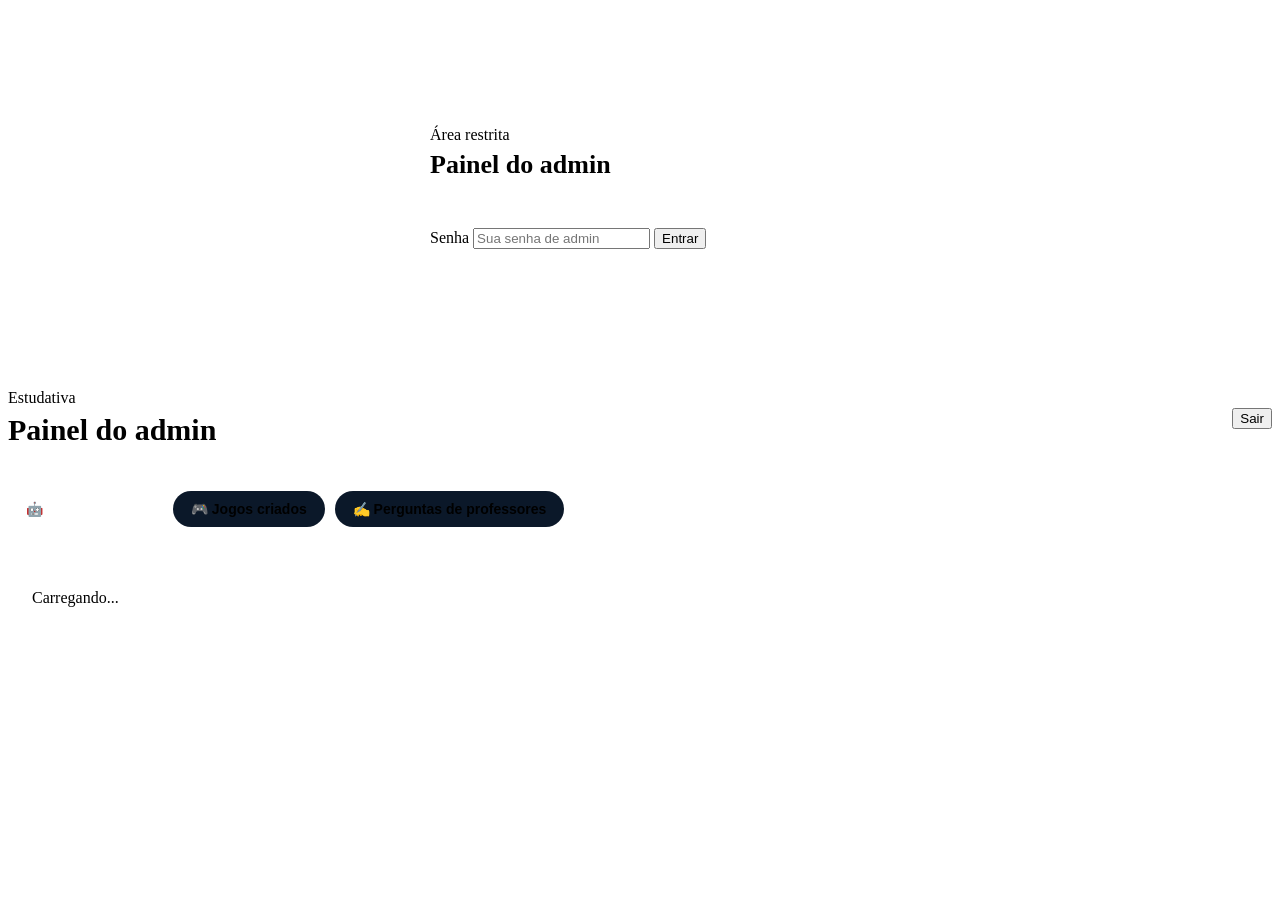
==== public/admin.html @ 2b854ab7 "Adiciona painel de admin" ====
<!doctype html>
<html lang="pt-BR">
<head>
<meta charset="utf-8">
<meta name="viewport" content="width=device-width,initial-scale=1">
<title>Painel do admin — Estudativa</title>
<meta name="robots" content="noindex, nofollow">
<link rel="stylesheet" href="/static/style.css">
<style>
  .admin-tabs{display:flex;gap:10px;flex-wrap:wrap;margin-bottom:22px}
  .admin-tab{border:1px solid var(--line);background:#0b1829;color:var(--muted);border-radius:999px;padding:10px 18px;font-weight:800;font-size:14px;cursor:pointer}
  .admin-tab.selected{background:var(--accent);color:#fff;border-color:var(--accent)}
  .admin-item{border:1px solid var(--line);border-radius:16px;padding:18px 20px;margin-bottom:14px;background:rgba(7,16,28,.48)}
  .admin-item .meta{color:var(--muted);font-size:12px;margin-bottom:8px}
  .admin-item .pergunta{font-weight:800;margin-bottom:8px}
  .admin-item .resposta{color:var(--muted);white-space:pre-wrap;font-size:14px;line-height:1.5}
  .admin-item.alerta{border-color:#ff7a7f}
  .tag{display:inline-block;border:1px solid var(--line);border-radius:999px;padding:3px 10px;font-size:11px;font-weight:800;margin-right:6px;color:var(--muted)}
  .tag.alerta{color:#ff7a7f;border-color:#ff7a7f}
  .topbar-admin{display:flex;justify-content:space-between;align-items:center;margin-bottom:20px}
  #loginBox{max-width:420px;margin:90px auto;padding:36px}
  #loginBox input{margin-bottom:14px}
  #loginError{color:var(--danger);margin-bottom:10px;min-height:18px}
  .stat-row{display:flex;gap:14px;flex-wrap:wrap;margin-bottom:24px}
  .stat-card{flex:1;min-width:140px;border:1px solid var(--line);border-radius:16px;padding:18px;background:rgba(7,16,28,.48);text-align:center}
  .stat-card .num{font-size:32px;font-weight:900;color:var(--accent)}
  .stat-card .label{color:var(--muted);font-size:13px;margin-top:4px}
</style>
</head>
<body>
<main class="app">

  <section id="loginBox" class="card hidden">
    <span class="eyebrow">Área restrita</span>
    <h1 style="margin:6px 0 20px;font-size:26px">Painel do admin</h1>
    <p id="loginError"></p>
    <label for="pw">Senha</label>
    <input id="pw" type="password" placeholder="Sua senha de admin" autocomplete="current-password">
    <button class="btn primary wide" onclick="login()">Entrar</button>
  </section>

  <section id="dash" class="hidden">
    <header class="topbar-admin">
      <div>
        <span class="eyebrow">Estudativa</span>
        <h1 style="margin:6px 0 0;font-size:30px">Painel do admin</h1>
      </div>
      <button class="btn secondary" onclick="logout()">Sair</button>
    </header>

    <div class="stat-row" id="stats"></div>

    <div class="admin-tabs">
      <button class="admin-tab selected" data-tab="ia" onclick="selectTab('ia')">🤖 Perguntas à IA</button>
      <button class="admin-tab" data-tab="jogos" onclick="selectTab('jogos')">🎮 Jogos criados</button>
      <button class="admin-tab" data-tab="contrib" onclick="selectTab('contrib')">✍️ Perguntas de professores</button>
    </div>

    <section class="card" style="padding:24px">
      <div id="content"><p class="muted">Carregando...</p></div>
    </section>
  </section>

</main>
<script>
const $=id=>document.getElementById(id);
function esc(s){return String(s==null?'':s).replace(/[&<>"']/g,c=>({'&':'&amp;','<':'&lt;','>':'&gt;','"':'&quot;',"'":'&#39;'}[c]))}

let cache = {ia: null, jogos: null, contrib: null};
let activeTab = 'ia';

async function checkLogin(){
  const r = await fetch('/api/admin/check');
  const data = await r.json();
  if (data.ok) { showDash(); } else { showLogin(); }
}

function showLogin(){
  $('loginBox').classList.remove('hidden');
  $('dash').classList.add('hidden');
}

function showDash(){
  $('loginBox').classList.add('hidden');
  $('dash').classList.remove('hidden');
  loadAll();
}

async function login(){
  const pw = $('pw').value;
  $('loginError').textContent = '';
  if (!pw) return;
  try {
    const r = await fetch('/api/admin/login', {
      method: 'POST',
      headers: {'Content-Type': 'application/json'},
      body: JSON.stringify({password: pw}),
    });
    const data = await r.json();
    if (r.ok && data.ok) {
      $('pw').value = '';
      showDash();
    } else {
      $('loginError').textContent = data.error || 'Senha incorreta.';
    }
  } catch (e) {
    $('loginError').textContent = 'Erro ao conectar com o servidor.';
  }
}
$('pw') && $('pw').addEventListener('keydown', e => { if (e.key === 'Enter') login(); });

async function logout(){
  await fetch('/api/admin/logout', {method: 'POST'});
  showLogin();
}

async function loadAll(){
  const [ia, jogos, contrib] = await Promise.all([
    fetch('/api/admin/ia-perguntas').then(r => r.ok ? r.json() : []),
    fetch('/api/admin/jogos').then(r => r.ok ? r.json() : []),
    fetch('/api/admin/contribuicoes').then(r => r.ok ? r.json() : []),
  ]);
  cache = {ia, jogos, contrib};
  renderStats();
  renderTab();
}

function renderStats(){
  const totalPerguntasCriadas = (cache.contrib||[]).reduce((n,c)=>n+(c.perguntas||[]).length,0);
  $('stats').innerHTML = `
    <div class="stat-card"><div class="num">${cache.ia.length}</div><div class="label">Perguntas à IA</div></div>
    <div class="stat-card"><div class="num">${cache.jogos.length}</div><div class="label">Jogos criados</div></div>
    <div class="stat-card"><div class="num">${cache.contrib.length}</div><div class="label">Lotes de perguntas de professores</div></div>
    <div class="stat-card"><div class="num">${totalPerguntasCriadas}</div><div class="label">Perguntas criadas (total)</div></div>
  `;
}

function selectTab(tab){
  activeTab = tab;
  document.querySelectorAll('.admin-tab').forEach(b => b.classList.toggle('selected', b.dataset.tab === tab));
  renderTab();
}

function renderTab(){
  const el = $('content');
  if (activeTab === 'ia') {
    if (!cache.ia.length) { el.innerHTML = '<p class="muted">Nenhuma pergunta registrada ainda.</p>'; return; }
    el.innerHTML = cache.ia.map(item => `
      <div class="admin-item ${item.alerta ? 'alerta' : ''}">
        <div class="meta">${esc(item.criadoEm)}${item.alerta ? ' <span class="tag alerta">⚠ alerta de crise</span>' : ''}${item.comReferencia ? ' <span class="tag">usou referência do site</span>' : ''}</div>
        <div class="pergunta">❓ ${esc(item.pergunta)}</div>
        <div class="resposta">${esc(item.resposta)}</div>
      </div>
    `).join('');
  } else if (activeTab === 'jogos') {
    if (!cache.jogos.length) { el.innerHTML = '<p class="muted">Nenhum jogo registrado ainda.</p>'; return; }
    el.innerHTML = cache.jogos.map(item => `
      <div class="admin-item">
        <div class="meta">${esc(item.criadoEm)} · sala ${esc(item.sala)} <span class="tag">${item.tipo === 'personalizado' ? 'personalizado' : 'banco oficial'}</span></div>
        <div class="pergunta">🎮 ${esc(item.tema)} <small class="muted" style="font-weight:400">(${esc(item.disciplina)})</small></div>
        ${item.professor ? `<div class="resposta">Professor: ${esc(item.professor)}</div>` : ''}
      </div>
    `).join('');
  } else if (activeTab === 'contrib') {
    if (!cache.contrib.length) { el.innerHTML = '<p class="muted">Nenhuma contribuição pendente ainda.</p>'; return; }
    el.innerHTML = cache.contrib.map(item => `
      <div class="admin-item">
        <div class="meta">${esc(item.criadoEm)}${item.professor ? ' · ' + esc(item.professor) : ''} · id ${esc(item.id)}</div>
        <div class="pergunta">✍️ ${esc(item.disciplina)} — ${esc(item.tema)}</div>
        <ol style="padding-left:20px;color:var(--muted);margin-top:10px">
          ${item.perguntas.map(p => `<li style="margin-bottom:8px"><b style="color:var(--text)">${esc(p.question)}</b><br>${p.options.map(o => o === p.correct_answer ? `✅ ${esc(o)}` : `— ${esc(o)}`).join('<br>')}</li>`).join('')}
        </ol>
        <button class="btn secondary" style="margin-top:8px" onclick='copiar(${JSON.stringify(JSON.stringify(item))})'>📋 Copiar como JSON</button>
      </div>
    `).join('');
  }
}

function copiar(json){
  navigator.clipboard.writeText(json).then(()=>alert('Copiado!'));
}

checkLogin();
</script>
</body>
</html>
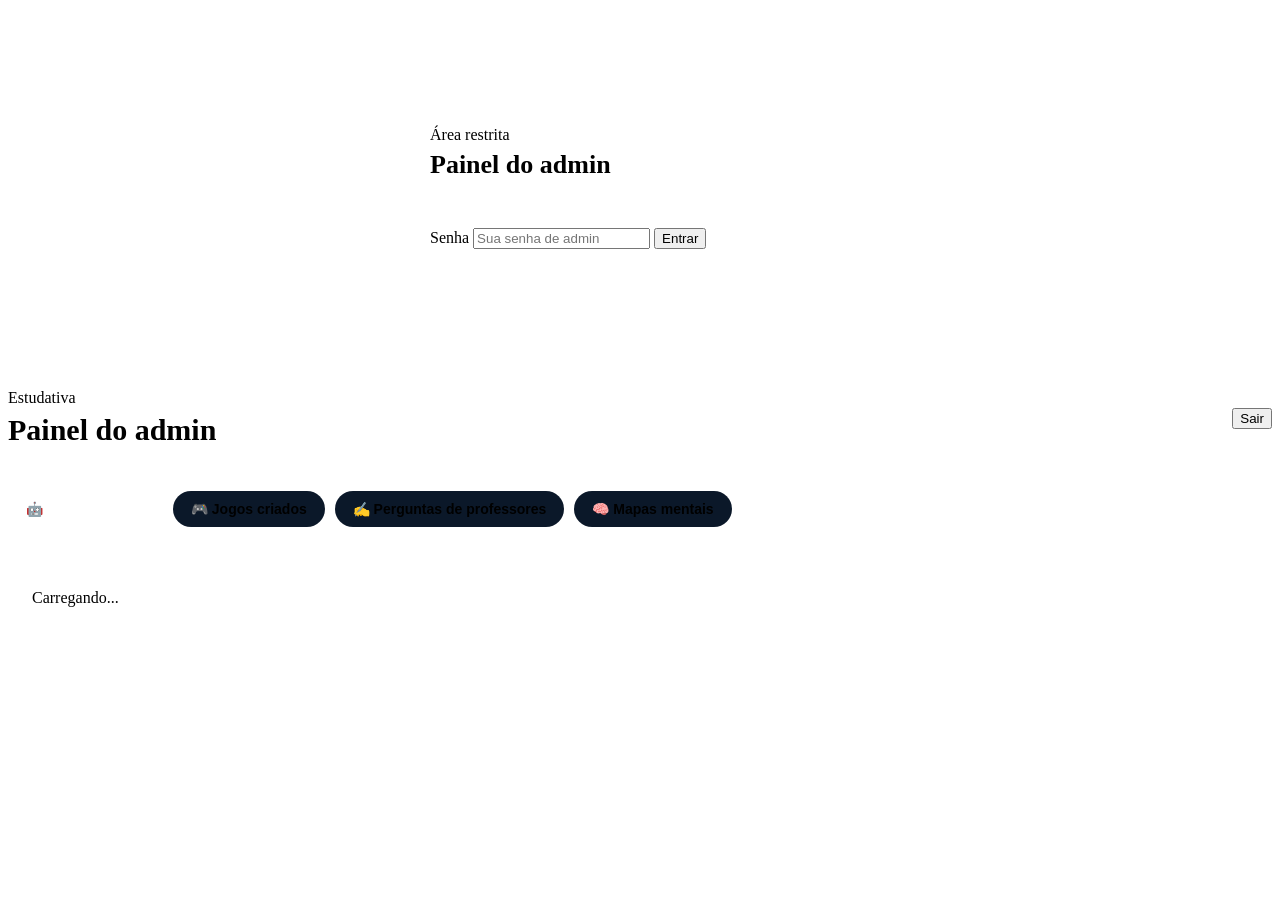
==== commit 7b0b444f: "admin" ====
--- a/public/admin.html
+++ b/public/admin.html
@@ -54,6 +54,7 @@
       <button class="admin-tab selected" data-tab="ia" onclick="selectTab('ia')">🤖 Perguntas à IA</button>
       <button class="admin-tab" data-tab="jogos" onclick="selectTab('jogos')">🎮 Jogos criados</button>
       <button class="admin-tab" data-tab="contrib" onclick="selectTab('contrib')">✍️ Perguntas de professores</button>
+      <button class="admin-tab" data-tab="mapas" onclick="selectTab('mapas')">🧠 Mapas mentais</button>
     </div>
 
     <section class="card" style="padding:24px">
@@ -62,11 +63,12 @@
   </section>
 
 </main>
+<script src="https://www.estudativa.com.br/js/mindmap-engine.js"></script>
 <script>
 const $=id=>document.getElementById(id);
 function esc(s){return String(s==null?'':s).replace(/[&<>"']/g,c=>({'&':'&amp;','<':'&lt;','>':'&gt;','"':'&quot;',"'":'&#39;'}[c]))}
 
-let cache = {ia: null, jogos: null, contrib: null};
+let cache = {ia: null, jogos: null, contrib: null, mapas: null};
 let activeTab = 'ia';
 
 async function checkLogin(){
@@ -115,12 +117,13 @@
 }
 
 async function loadAll(){
-  const [ia, jogos, contrib] = await Promise.all([
+  const [ia, jogos, contrib, mapas] = await Promise.all([
     fetch('/api/admin/ia-perguntas').then(r => r.ok ? r.json() : []),
     fetch('/api/admin/jogos').then(r => r.ok ? r.json() : []),
     fetch('/api/admin/contribuicoes').then(r => r.ok ? r.json() : []),
+    fetch('/api/admin/mapas-pendentes').then(r => r.ok ? r.json() : []),
   ]);
-  cache = {ia, jogos, contrib};
+  cache = {ia, jogos, contrib, mapas};
   renderStats();
   renderTab();
 }
@@ -132,6 +135,7 @@
     <div class="stat-card"><div class="num">${cache.jogos.length}</div><div class="label">Jogos criados</div></div>
     <div class="stat-card"><div class="num">${cache.contrib.length}</div><div class="label">Lotes de perguntas de professores</div></div>
     <div class="stat-card"><div class="num">${totalPerguntasCriadas}</div><div class="label">Perguntas criadas (total)</div></div>
+    <div class="stat-card"><div class="num">${cache.mapas.length}</div><div class="label">Mapas mentais pendentes</div></div>
   `;
 }
 
@@ -170,14 +174,101 @@
         <ol style="padding-left:20px;color:var(--muted);margin-top:10px">
           ${item.perguntas.map(p => `<li style="margin-bottom:8px"><b style="color:var(--text)">${esc(p.question)}</b><br>${p.options.map(o => o === p.correct_answer ? `✅ ${esc(o)}` : `— ${esc(o)}`).join('<br>')}</li>`).join('')}
         </ol>
-        <button class="btn secondary" style="margin-top:8px" onclick='copiar(${JSON.stringify(JSON.stringify(item))})'>📋 Copiar como JSON</button>
-      </div>
-    `).join('');
+        <div style="display:flex;gap:8px;margin-top:10px;flex-wrap:wrap">
+          <button class="btn primary" onclick="aprovarContribuicao('${esc(item.id)}')">✅ Aprovar e incluir no banco oficial</button>
+          <button class="btn secondary" onclick="rejeitarContribuicao('${esc(item.id)}')">🗑 Rejeitar</button>
+          <button class="btn secondary" onclick='copiar(${JSON.stringify(JSON.stringify(item))})'>📋 Copiar como JSON</button>
+        </div>
+      </div>
+    `).join('');
+  } else if (activeTab === 'mapas') {
+    if (!cache.mapas.length) { el.innerHTML = '<p class="muted">Nenhum mapa mental pendente.</p>'; return; }
+    el.innerHTML = cache.mapas.map(item => `
+      <div class="admin-item">
+        <div class="meta">${esc(item.criadoEm)}${item.autor ? ' · ' + esc(item.autor) : ' · gerado sem nome de autor'} · ${esc(item.disciplina)} · ${esc(item.ano)} · id ${esc(item.id)}</div>
+        <div class="pergunta">🧠 ${esc(item.titulo)} <small class="muted" style="font-weight:400">(tema: ${esc(item.tema)})</small></div>
+        <div id="mmPreview-${esc(item.id)}" style="max-width:420px;border:1px solid var(--line);border-radius:10px;overflow:hidden;background:#fbfaf6;margin:10px 0"></div>
+        <textarea id="mmEdit-${esc(item.id)}" class="hidden" style="width:100%;min-height:160px;font-family:monospace;font-size:12px">${esc(JSON.stringify({titulo:item.titulo, ramos:item.ramos}, null, 2))}</textarea>
+        <div style="display:flex;gap:8px;margin-top:10px;flex-wrap:wrap">
+          <button class="btn primary" onclick="aprovarMapa('${esc(item.id)}')">✅ Aprovar</button>
+          <button class="btn secondary" onclick="toggleEditarMapa('${esc(item.id)}')">✏️ Editar</button>
+          <button class="btn secondary" onclick="salvarEdicaoMapa('${esc(item.id)}')">💾 Salvar edição</button>
+          <button class="btn secondary" onclick="rejeitarMapa('${esc(item.id)}')">🗑 Excluir</button>
+        </div>
+      </div>
+    `).join('');
+    cache.mapas.forEach(item => {
+      const el2 = $(`mmPreview-${item.id}`);
+      if (el2 && window.MapaMental) {
+        MapaMental.render(el2, item, {disciplina: item.disciplina, ano: item.ano});
+      } else if (el2) {
+        el2.innerHTML = '<p class="muted" style="padding:10px">Pré-via indisponível (motor de desenho não carregou).</p>';
+      }
+    });
   }
+}
+
+function toggleEditarMapa(id){
+  $(`mmEdit-${id}`).classList.toggle('hidden');
+}
+
+async function salvarEdicaoMapa(id){
+  let payload;
+  try{ payload = JSON.parse($(`mmEdit-${id}`).value); }
+  catch(e){ alert('JSON inválido: ' + e.message); return; }
+  try{
+    const r = await fetch(`/api/admin/mapas/${encodeURIComponent(id)}`, {
+      method:'PUT', headers:{'Content-Type':'application/json'}, body: JSON.stringify(payload),
+    });
+    const data = await r.json();
+    if(!r.ok){ alert(data.error || 'Não foi possível salvar.'); return; }
+    await loadAll();
+  }catch(e){ alert('Erro ao conectar com o servidor.'); }
+}
+
+async function aprovarMapa(id){
+  if(!confirm('Aprovar este mapa mental? Ele vai entrar na biblioteca pública.')) return;
+  try{
+    const r = await fetch(`/api/admin/mapas/${encodeURIComponent(id)}/aprovar`, {method:'POST'});
+    const data = await r.json();
+    if(!r.ok){ alert(data.error || 'Não foi possível aprovar.'); return; }
+    await loadAll();
+  }catch(e){ alert('Erro ao conectar com o servidor.'); }
+}
+
+async function rejeitarMapa(id){
+  if(!confirm('Excluir este mapa mental? Isso não pode ser desfeito.')) return;
+  try{
+    const r = await fetch(`/api/admin/mapas/${encodeURIComponent(id)}/rejeitar`, {method:'POST'});
+    const data = await r.json();
+    if(!r.ok){ alert(data.error || 'Não foi possível excluir.'); return; }
+    await loadAll();
+  }catch(e){ alert('Erro ao conectar com o servidor.'); }
 }
 
 function copiar(json){
   navigator.clipboard.writeText(json).then(()=>alert('Copiado!'));
+}
+
+async function aprovarContribuicao(id){
+  if(!confirm('Aprovar essas perguntas? Elas vão entrar direto no banco oficial do jogo (numa aba já existente com a mesma disciplina/tema, ou numa aba nova).')) return;
+  try{
+    const r = await fetch(`/api/admin/contribuicoes/${encodeURIComponent(id)}/aprovar`, {method:'POST'});
+    const data = await r.json();
+    if(!r.ok){ alert(data.error || 'Não foi possível aprovar.'); return; }
+    alert(`Incluído no banco oficial, na aba "${data.topic}".`);
+    await loadAll();
+  }catch(e){ alert('Erro ao conectar com o servidor.'); }
+}
+
+async function rejeitarContribuicao(id){
+  if(!confirm('Rejeitar e descartar essas perguntas? Isso não pode ser desfeito.')) return;
+  try{
+    const r = await fetch(`/api/admin/contribuicoes/${encodeURIComponent(id)}/rejeitar`, {method:'POST'});
+    const data = await r.json();
+    if(!r.ok){ alert(data.error || 'Não foi possível rejeitar.'); return; }
+    await loadAll();
+  }catch(e){ alert('Erro ao conectar com o servidor.'); }
 }
 
 checkLogin();
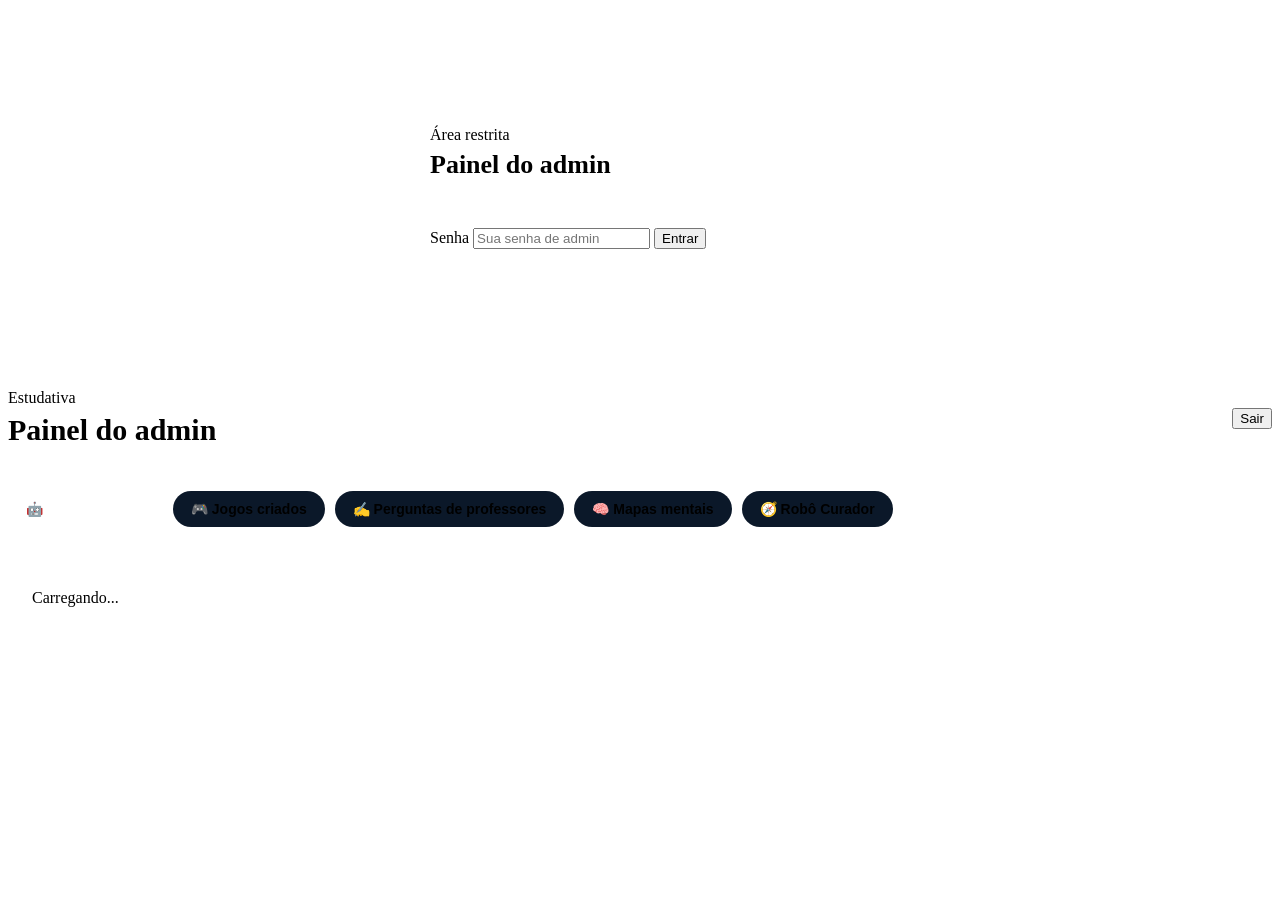
==== commit c4a74a03: "Robô Curador: relatório semanal de sugestões de conteúdo (Telegram + e-mail) - Registra o desempenho" ====
--- a/public/admin.html
+++ b/public/admin.html
@@ -55,6 +55,7 @@
       <button class="admin-tab" data-tab="jogos" onclick="selectTab('jogos')">🎮 Jogos criados</button>
       <button class="admin-tab" data-tab="contrib" onclick="selectTab('contrib')">✍️ Perguntas de professores</button>
       <button class="admin-tab" data-tab="mapas" onclick="selectTab('mapas')">🧠 Mapas mentais</button>
+      <button class="admin-tab" data-tab="curador" onclick="selectTab('curador')">🧭 Robô Curador</button>
     </div>
 
     <section class="card" style="padding:24px">
@@ -68,8 +69,8 @@
 const $=id=>document.getElementById(id);
 function esc(s){return String(s==null?'':s).replace(/[&<>"']/g,c=>({'&':'&amp;','<':'&lt;','>':'&gt;','"':'&quot;',"'":'&#39;'}[c]))}
 
-let cache = {ia: null, jogos: null, contrib: null, mapas: null};
-let activeTab = 'ia';
+let cache = {ia: null, jogos: null, contrib: null, mapas: null, curador: [], curadorStatus: null};
+let activeTab = location.hash === '#curador' ? 'curador' : 'ia';
 
 async function checkLogin(){
   const r = await fetch('/api/admin/check');
@@ -117,15 +118,17 @@
 }
 
 async function loadAll(){
-  const [ia, jogos, contrib, mapas] = await Promise.all([
+  const [ia, jogos, contrib, mapas, curador, curadorStatus] = await Promise.all([
     fetch('/api/admin/ia-perguntas').then(r => r.ok ? r.json() : []),
     fetch('/api/admin/jogos').then(r => r.ok ? r.json() : []),
     fetch('/api/admin/contribuicoes').then(r => r.ok ? r.json() : []),
     fetch('/api/admin/mapas-pendentes').then(r => r.ok ? r.json() : []),
+    fetch('/api/admin/curador/relatorios').then(r => r.ok ? r.json() : []),
+    fetch('/api/admin/curador/status').then(r => r.ok ? r.json() : null),
   ]);
-  cache = {ia, jogos, contrib, mapas};
+  cache = {ia, jogos, contrib, mapas, curador, curadorStatus};
   renderStats();
-  renderTab();
+  selectTab(activeTab);
 }
 
 function renderStats(){
@@ -147,6 +150,7 @@
 
 function renderTab(){
   const el = $('content');
+  if (activeTab === 'curador') { renderCurador(el); return; }
   if (activeTab === 'ia') {
     if (!cache.ia.length) { el.innerHTML = '<p class="muted">Nenhuma pergunta registrada ainda.</p>'; return; }
     el.innerHTML = cache.ia.map(item => `
@@ -208,6 +212,107 @@
   }
 }
 
+// ---------------------------------------------------------------- Robô Curador
+const EMOJI_TIPO = {'quiz':'🎯','mapa mental':'🧠','vídeo curto':'🎬','video curto':'🎬','jogo':'🎮','resumo ativo':'📘','revisão':'🔁','revisao':'🔁'};
+
+function curadorStatusHtml(){
+  const s = cache.curadorStatus;
+  if (!s) return '';
+  const item = (ok, txt, dica) => `<div style="margin:4px 0">${ok ? '✅' : '⬜'} ${esc(txt)}${ok ? '' : ` <small class="muted">— ${esc(dica)}</small>`}</div>`;
+  return `
+    <div class="admin-item">
+      <div class="pergunta">⚙️ Configuração</div>
+      ${item(s.groq, 'Estudativa IA (Groq)', 'sem ela o robô usa sugestões por regras')}
+      ${item(s.agendador, 'Agendamento de terça 19h (CURADOR_TOKEN)', 'configure no Render e no GitHub')}
+      ${item(s.telegram_bot, 'Bot do Telegram (TELEGRAM_BOT_TOKEN)', 'crie com o @BotFather')}
+      ${item(s.telegram_chat, 'Seu chat do Telegram (TELEGRAM_CHAT_ID)', 'use o botão “Descobrir meu chat ID”')}
+      ${item(s.email_resend, 'Envio de e-mail (RESEND_API_KEY)', 'crie a chave em resend.com')}
+      ${item(s.email_para, 'E-mail de destino (CURADOR_EMAIL_PARA)', 'o e-mail que recebe o relatório')}
+      ${item(s.firestore, 'Histórico permanente (Firestore)', 'sem ele, os dados somem a cada redeploy do Render')}
+      <div id="chatIdBox" class="resposta" style="margin-top:8px"></div>
+    </div>`;
+}
+
+function curadorRelatorioHtml(r, aberto){
+  const n = r.numeros || {};
+  const p = r.periodo || {};
+  const sug = (r.sugestoes || []).map((s, i) => `
+    <li style="margin-bottom:10px">
+      <b style="color:var(--text)">${EMOJI_TIPO[(s.tipo||'').toLowerCase()] || '💡'} ${esc(s.titulo)}</b>
+      ${String(s.prioridade||'').toLowerCase()==='alta' ? '<span class="tag alerta">prioridade alta</span>' : `<span class="tag">${esc(s.prioridade||'')}</span>`}
+      <br><small>${esc(s.tipo)} · ${esc(s.tema)}</small>
+      <br><b>Por quê:</b> ${esc(s.motivo)}
+      <br><b>Ideia:</b> ${esc(s.ideia)}
+    </li>`).join('');
+  const dif = (r.questoes_dificeis || []).slice(0, 6).map(q => `<li>${esc(q.pergunta)} <small>(${esc(q.tema)})</small> — <b style="color:#ff7a7f">${q.acerto_pct}%</b></li>`).join('');
+  const temasIa = (r.temas_ia || []).map(t => `<li>${esc(t.tema)} (${esc(t.vezes)}x)</li>`).join('');
+  const envio = r.envio || {};
+  const envioTxt = Object.keys(envio).length
+    ? Object.entries(envio).map(([k, v]) => v.ok ? `<span class="tag">✅ ${esc(k)}</span>` : `<span class="tag alerta" title="${esc(v.erro)}">✖ ${esc(k)}</span>`).join('')
+    : '<span class="tag">prévia (não enviado)</span>';
+  return `
+    <details class="admin-item" ${aberto ? 'open' : ''}>
+      <summary style="cursor:pointer">
+        <span class="pergunta">🧭 Semana de ${esc(p.inicio)} a ${esc(p.fim)}</span>
+        <span class="meta" style="display:block">${esc(r.criadoEm)} · ${r.origem === 'agendado' ? 'agendado' : 'manual'} · ${r.fonte === 'ia' ? 'sugestões da IA' : 'sugestões por regras'} ${envioTxt}</span>
+      </summary>
+      <div class="resposta" style="white-space:normal;margin-top:10px">
+        <p>${esc(r.resumo)}</p>
+        <p>🎮 ${n.partidas ?? 0} partidas (semana anterior: ${n.partidas_semana_anterior ?? 0}) · ✍️ ${n.respostas_de_alunos ?? 0} respostas de alunos · ✅ acerto médio ${n.acerto_medio_pct ?? '—'}% · 🤖 ${n.perguntas_ia ?? 0} perguntas à IA</p>
+        <h3 style="margin:14px 0 6px;color:var(--text)">💡 Sugestões</h3>
+        <ol style="padding-left:20px">${sug || '<li>Sem sugestões.</li>'}</ol>
+        ${dif ? `<h3 style="margin:14px 0 6px;color:var(--text)">❗ Questões com mais erros</h3><ul style="padding-left:20px">${dif}</ul>` : ''}
+        ${temasIa ? `<h3 style="margin:14px 0 6px;color:var(--text)">🤖 O que perguntaram à IA</h3><ul style="padding-left:20px">${temasIa}</ul>` : ''}
+        ${Object.values(envio).some(v => !v.ok) ? `<p style="color:#ff7a7f">Erros no envio: ${Object.entries(envio).filter(([k,v]) => !v.ok).map(([k,v]) => esc(k + ': ' + v.erro)).join(' | ')}</p>` : ''}
+      </div>
+    </details>`;
+}
+
+function renderCurador(el){
+  el.innerHTML = `
+    <p class="muted" style="margin-top:0">Toda <b>terça às 19h</b> o robô analisa a semana e manda as sugestões no Telegram e no e-mail. Aqui você vê o histórico e pode gerar um relatório na hora.</p>
+    <div style="display:flex;gap:8px;flex-wrap:wrap;margin-bottom:16px">
+      <button class="btn primary" id="btnCurPrev" onclick="curadorGerar(false)">👀 Gerar prévia (sem enviar)</button>
+      <button class="btn secondary" id="btnCurEnv" onclick="curadorGerar(true)">📨 Gerar e enviar agora</button>
+      <button class="btn secondary" onclick="curadorChatId()">🔎 Descobrir meu chat ID do Telegram</button>
+    </div>
+    <div id="curMsg" class="muted" style="min-height:18px;margin-bottom:10px"></div>
+    ${curadorStatusHtml()}
+    ${(cache.curador || []).length ? cache.curador.map((r, i) => curadorRelatorioHtml(r, i === 0)).join('') : '<p class="muted">Nenhum relatório ainda. Clique em “Gerar prévia” para ver o primeiro.</p>'}
+  `;
+}
+
+async function curadorGerar(enviar){
+  if (enviar && !confirm('Gerar o relatório agora e enviar pelo Telegram e e-mail?')) return;
+  $('curMsg').textContent = '⏳ O robô está analisando os dados... (pode levar até 1 minuto)';
+  $('btnCurPrev').disabled = $('btnCurEnv').disabled = true;
+  try {
+    const r = await fetch('/api/admin/curador/gerar', {method:'POST', headers:{'Content-Type':'application/json'}, body: JSON.stringify({enviar})});
+    const data = await r.json();
+    if (!r.ok) { $('curMsg').textContent = data.error || data.detail || 'Não foi possível gerar.'; return; }
+    cache.curador = [data, ...(cache.curador || [])];
+    renderCurador($('content'));
+    $('curMsg').textContent = enviar ? '✅ Relatório gerado. Confira os selos de envio abaixo.' : '✅ Prévia gerada (nada foi enviado).';
+  } catch (e) {
+    $('curMsg').textContent = 'Erro ao conectar com o servidor.';
+  } finally {
+    const a = $('btnCurPrev'), b = $('btnCurEnv');
+    if (a) a.disabled = false; if (b) b.disabled = false;
+  }
+}
+
+async function curadorChatId(){
+  const box = $('chatIdBox');
+  if (box) box.textContent = '⏳ Consultando o Telegram...';
+  try {
+    const data = await fetch('/api/admin/curador/telegram-chats').then(r => r.json());
+    if (!data.ok) { box.textContent = data.erro || 'Não foi possível consultar.'; return; }
+    if (!data.chats.length) { box.innerHTML = 'Nenhuma conversa encontrada. Abra o seu bot no Telegram, envie <b>/start</b> e clique de novo neste botão.'; return; }
+    box.innerHTML = 'Copie o número abaixo para a variável <b>TELEGRAM_CHAT_ID</b> no Render:<br>' +
+      data.chats.map(c => `<code style="font-size:16px">${esc(c.chat_id)}</code> ${esc(c.nome)}`).join('<br>');
+  } catch (e) { box.textContent = 'Erro ao conectar com o servidor.'; }
+}
+
 function toggleEditarMapa(id){
   $(`mmEdit-${id}`).classList.toggle('hidden');
 }
